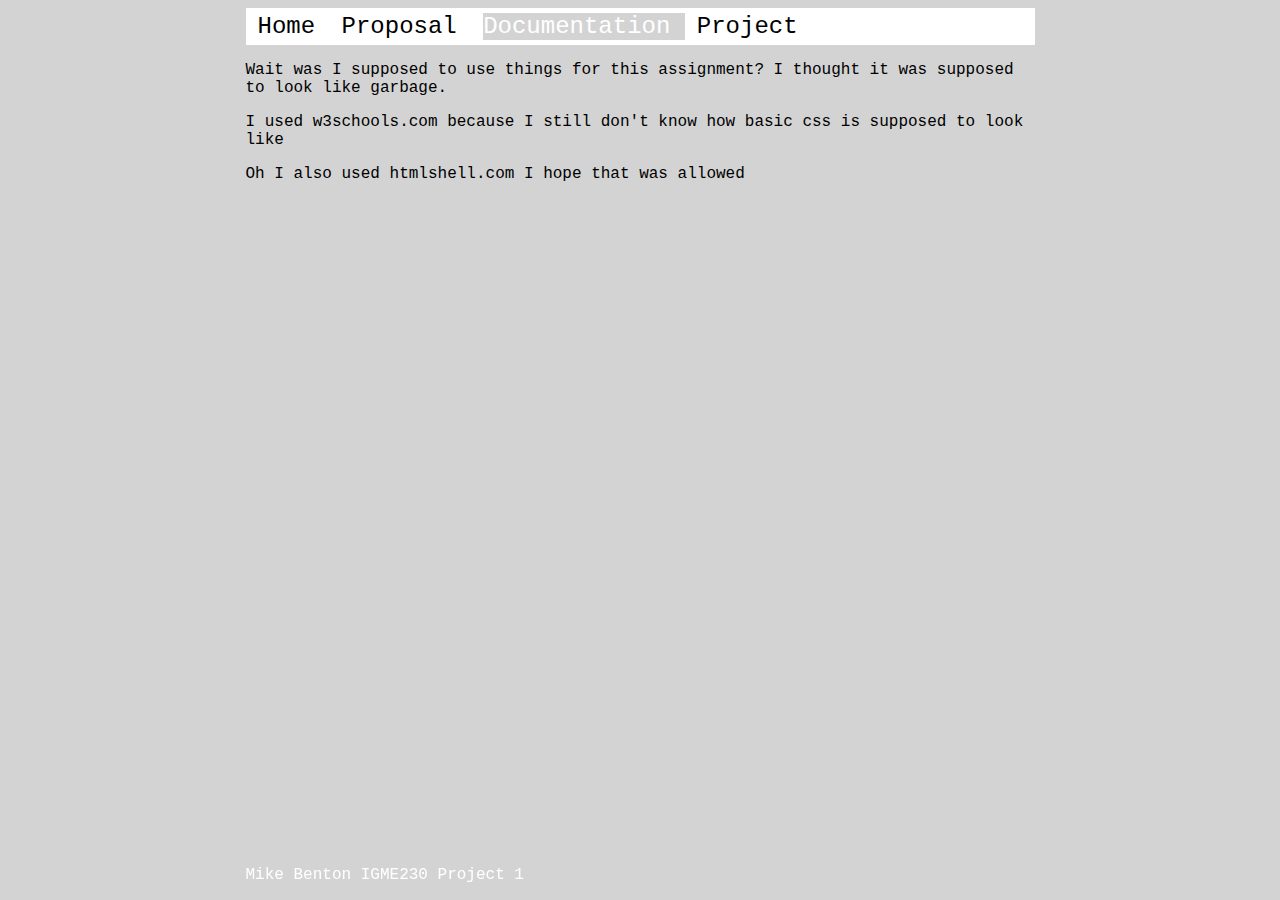
==== project1/documentation.html @ 09941ca3 "project1" ====
<!DOCTYPE html>
<html>
  <head>
    <meta charset="UTF-8">
    <title>Home</title>
  <link rel="stylesheet" href="stylesheet.css" type="text/css">
  </head>
  <body>
	<header>
		<nav>
		<ul>
		<li> <a href="index.html"> Home </a></li>
		<li> <a href="proposal.html">Proposal </a></li>
		<li> <a href="documentation.html" class=active>Documentation </a></li>
		<li> <a href="project.html">Project </a></li>
		</ul>
		</nav>
	</header>
	<content>
		<p> Wait was I supposed to use things for this assignment? I thought it was supposed to look like garbage. <p>
		<p> I used w3schools.com because I still don't know how basic css is supposed to look like </p>
		<p> Oh I also used htmlshell.com I hope that was allowed </p>
	</content>
	<footer>
		<p> Mike Benton IGME230 Project 1 </p>
	</footer>
  </body>
</html>
---- project1/stylesheet.css ----
body {
	background-color: lightgray;
	
}

@media only screen and (min-width: 789px) {
	body {
	width: 789px;
	margin-left: auto;
	margin-right: auto;
	}
}

header {
	background-color: white;
	padding-top: 5px;
	padding-bottom: 5px;
}


header ul {
	list-style-type: none;
	font-family: courier;
	font-size: 24px;
	margin: 0;
	padding: 0;
}

header li {
	display: inline;
	padding-left: 12px;
}


header a {
	color: black;
	text-decoration: none;
}

header .active {
	color: white;
	background-color: lightgray;
}

header a:hover {
	color: white;
	background-color: lightgray;
}

content {
	font-family: courier;
}

footer {
	font-family: courier;
	color: white;
	position: fixed;
	left: 50;
	bottom: 0;
	width: 100%;
}
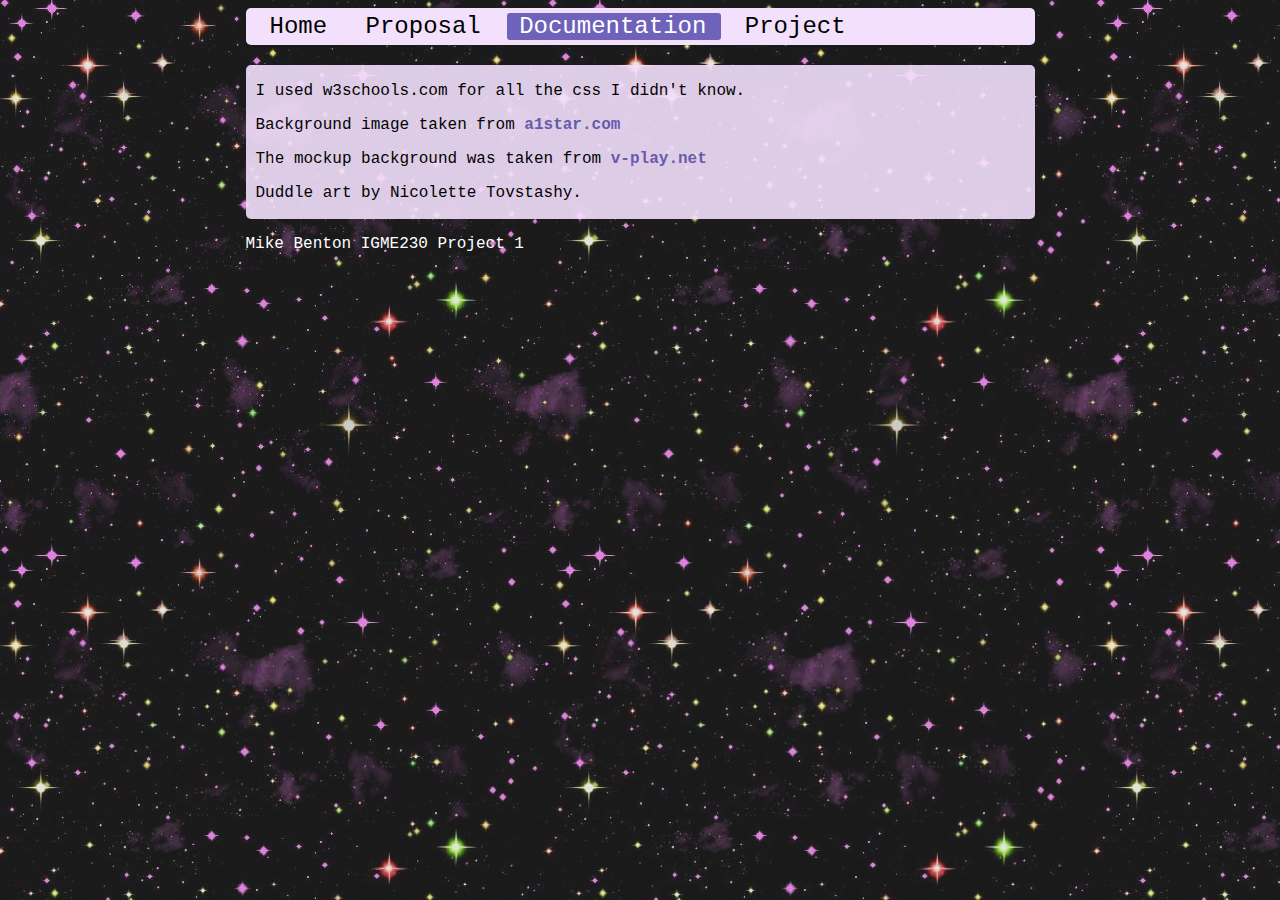
==== commit cc72aac6: "uploaded project1" ====
--- a/project1/documentation.html
+++ b/project1/documentation.html
@@ -3,7 +3,7 @@
   <head>
     <meta charset="UTF-8">
     <title>Home</title>
-  <link rel="stylesheet" href="stylesheet.css" type="text/css">
+  <link rel="stylesheet" href="css/stylesheet.css" type="text/css">
   </head>
   <body>
 	<header>
@@ -16,11 +16,12 @@
 		</ul>
 		</nav>
 	</header>
-	<content>
-		<p> Wait was I supposed to use things for this assignment? I thought it was supposed to look like garbage. <p>
-		<p> I used w3schools.com because I still don't know how basic css is supposed to look like </p>
-		<p> Oh I also used htmlshell.com I hope that was allowed </p>
-	</content>
+	<div id="content">
+		<p> I used w3schools.com for all the css I didn't know. <p>
+		<p> Background image taken from <a href="http://a1star.com">a1star.com</a> </p>
+		<p> The mockup background was taken from <a href="http://v-play.net">v-play.net</a> </p>
+		<p> Duddle art by Nicolette Tovstashy. </p>
+	</div>
 	<footer>
 		<p> Mike Benton IGME230 Project 1 </p>
 	</footer>
--- a/project1/css/stylesheet.css
+++ b/project1/css/stylesheet.css
@@ -0,0 +1,142 @@
+body {
+	background-image: url("../media/background.jpg");
+}
+
+header {
+	background-color: #f3e0fc;
+	padding-top: 5px;
+	padding-bottom: 5px;
+	border-radius: 5px;
+}
+
+body::after {
+	content: "";
+	background-color: gray;
+	opacity: 0.2;
+	top: 0;
+	left: 0;
+	bottom: 0;
+	right: 0;
+	position: absolute;
+	z-index: -1;
+}
+
+
+header ul {
+	list-style-type: none;
+	font-family: courier;
+	font-size: 24px;
+	margin: 0;
+	padding: 0;
+}
+
+header li {
+	display: inline;
+	padding-left: 12px;
+}
+
+
+header a {
+	padding-left: 12px;
+	color: black;
+	text-decoration: none;
+}
+
+header .active {
+	color: white;
+	background-color: #6f62ba;
+	border-radius: 3px;
+}
+
+header a:hover {
+	color: white;
+	background-color: #6f62ba;
+	border-radius: 3px;
+}
+
+#content {
+	font-family: courier;
+	background-color: #f3e0fc;
+	opacity: .9;
+	padding-left: 10px;
+	padding-right: 10px;
+	padding-bottom: 1px;
+	padding-top: 1px;
+	margin-top: 20px;
+	border-radius: 5px;
+}
+
+#content a {
+	color: #6f62ba;
+	font-weight: bold;
+	text-decoration: none;
+}
+
+.centeredImage {
+    display: block;
+    margin-left: auto;
+    margin-right: auto;
+}
+
+.floatImage {
+	float: right;
+	margin: 10px;
+}
+
+.largeImage {
+	display: block;
+	margin-top: 20px;
+	margin-left: auto;
+	margin-right: auto;
+	width: 100%;
+	height: auto;
+}
+
+#text {
+	margin-top: 40px;
+}
+
+h1 {
+	text-align: center;
+	font-size: 80px;
+	font-family: 'Jura', courier;
+	font-weight: bold;
+}
+
+footer {
+	font-family: courier;
+	color: white;
+	position: bottom;
+	left: 50;
+	bottom: 0;
+	width: 100%;
+}
+
+@media only screen and (min-width: 789px) {
+	body {
+	width: 789px;
+	margin-left: auto;
+	margin-right: auto;
+	}
+}
+
+@media only screen and (max-width: 639px) {
+	header li {
+		text-align: center;
+		display: block;
+		padding-left: 0px;
+	}
+	
+	header a {
+		padding-left: 5px;
+		padding-right: 5px;
+	}
+	
+	.floatImage {
+		display:none;
+	}
+	
+	h1 {
+		font-size: 48px;
+	}
+}
